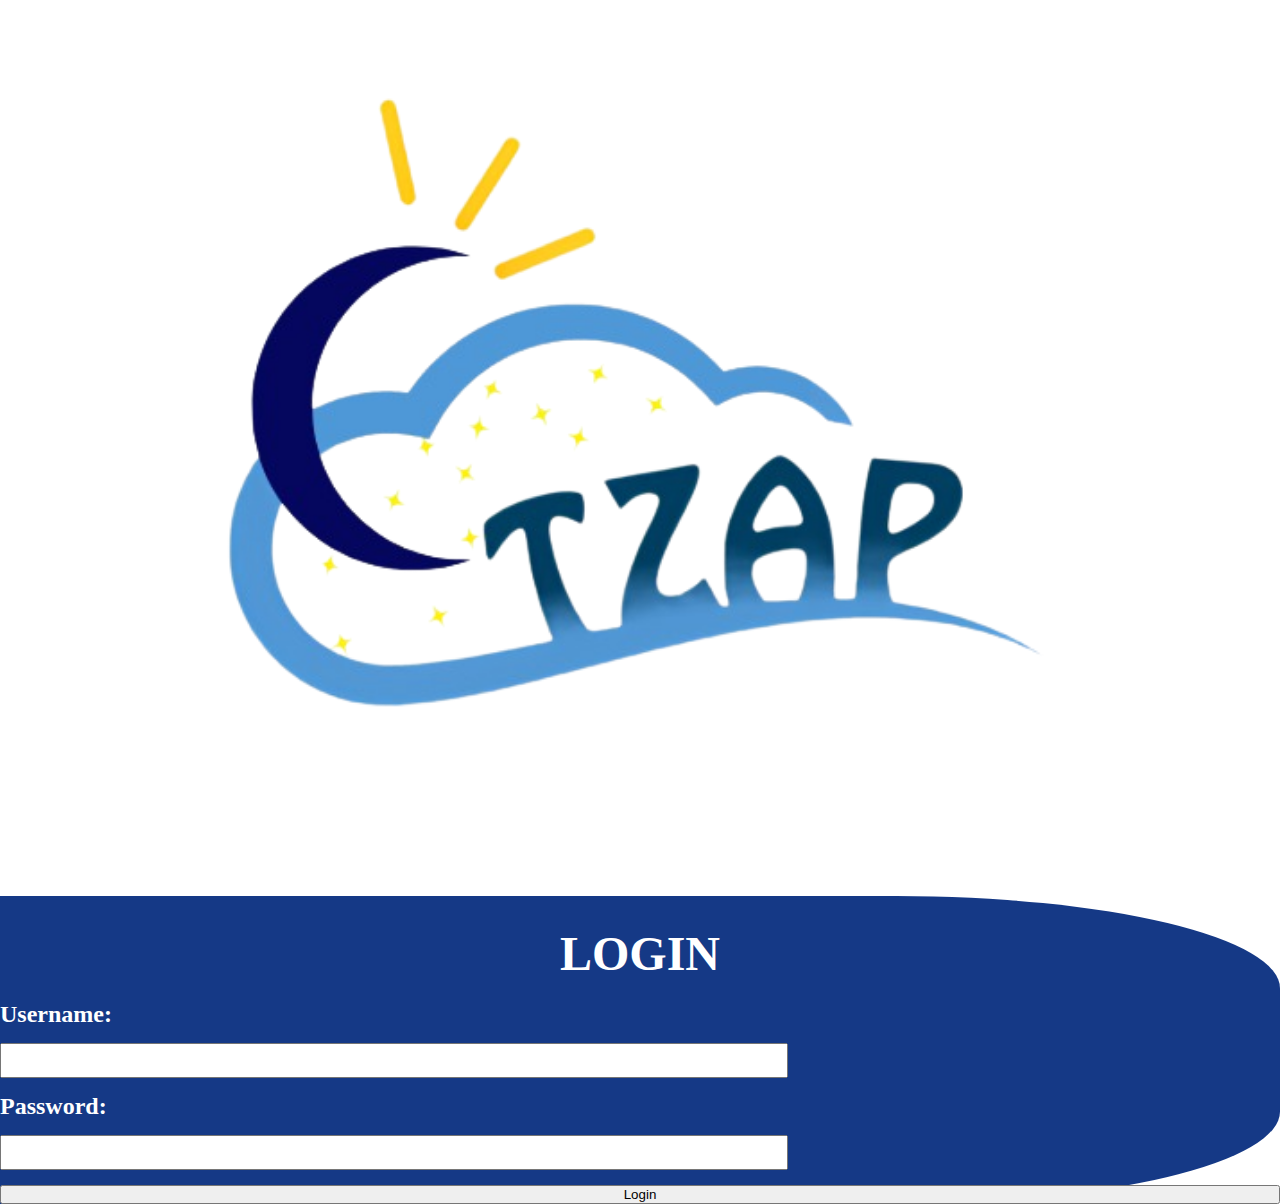
==== index.html @ 7c17254f "html y css a medias" ====
<!DOCTYPE html>
<html lang="en">
  <head>
    <meta charset="UTF-8" />
    <meta name="viewport" content="width=device-width, initial-scale=1.0" />
    <title>Game</title>
    <link rel="stylesheet" href="styles.css" />
  </head>
  <body>
    <!-- <div class="container">

      <div class="form">

        <form id="loginForm">
          <h2>LOGIN</h2>
          <label for="username">Username:</label>
          <input type="text" id="username" name="username" />

          <label for="password">Password:</label>
          <input type="text" id="password" name="password" />

          <p id="errorMessage"></p>

          <button onclick="login()">Login</button>
        </form>

      </div>

    </div> -->

    <div class="form">

      <img src="WhatsApp_Image_2023-08-08_at_22.00.50-removebg-preview.png">

      <form action="" id="loginForm">
        <h2>LOGIN</h2>
        <label for="username">Username:</label>
        <input type="text" id="username" />

        <label for="password">Password:</label>
        <input type="text" id="password" />

        <p id="errorMessage"></p>

        <button onclick="login()">Login</button>
      </form>
    </div>

    <script src="main.js"></script>
  </body>
</html>
---- styles.css ----
*{
  padding: 0;
  margin: 0;
}

.form{
  background-color: rgb(255, 255, 255);
  height: 100vh;
  display: flex;
  flex-direction: column;
  align-items: center;
}

.form img{
  width: 70%;
}

form{
  background-color: rgb(21, 57, 134);
  border-top-right-radius: 30%;
  border-bottom-right-radius: 30%;
  width: 100%;
  height: 100%;
  color: white;
  display: flex;
  flex-direction: column;
  padding-top: 30px;
}

form h2{
  font-weight: bolder;
  font-size: 3em;
  text-align: center;
  margin-bottom: 20px;
}

label{
  display: block;
  margin-bottom: 15px;
  font-size: 1.5em;
  text-align: left;
  font-weight: bold;
}

input{
  width: 60%;
  padding: 8px;
  margin-bottom: 15px;
  
}
/* .container{
  background-color: antiquewhite;
  width: 100%;
  position: relative;
}

.container nav ul{
  list-style: none;
  display: flex;
  justify-content:flex-end;

}

nav ul li{
  padding: 6px;
  margin: 5px;
  background-color: rgb(113, 144, 180);
  border-radius: 10px;
  color: rgb(0, 0, 0);
  cursor: pointer;
}

nav ul li:hover{
  background-color: rgb(42, 184, 101);
} */

/* .form{
  background-color: #9e6c6c;
  margin: 0;
  height: 100vh;
  display: flex;
  flex-direction: column;
  align-items: center;
  justify-content: center;
}

form{
  width: 80%;
  background-color: #f0e2e2;
  padding: 20px;
  border-radius: 5px;
  box-shadow: 0 0 10px rgba(0, 0,0,0.1);
  transition: transform 0.3s ease-in-out;
}

form h2{
  text-align: center;
  margin-bottom: 10px;
}


label{
  display: block;
  margin-bottom: 8px;
}

input{
  width: 100%;
  padding: 8px;
  margin-bottom: 15px;
  box-sizing: border-box;
}

form p{
  margin-bottom: 20px;
  font-weight: bolder;
  font-family: 'Gill Sans', 'Gill Sans MT', Calibri, 'Trebuchet MS', sans-serif;
  color: red;
}

button{
  width: 100%;
  background-color: #4caf50;
  color: white;
  font-weight: bolder;
  padding: 10px 15px;
  border: none;
  border-radius: 3px;
  cursor: pointer;
  transition: background-color 0.3s ease-in-out;
}

button:hover{
  background-color: #45a049;
} */
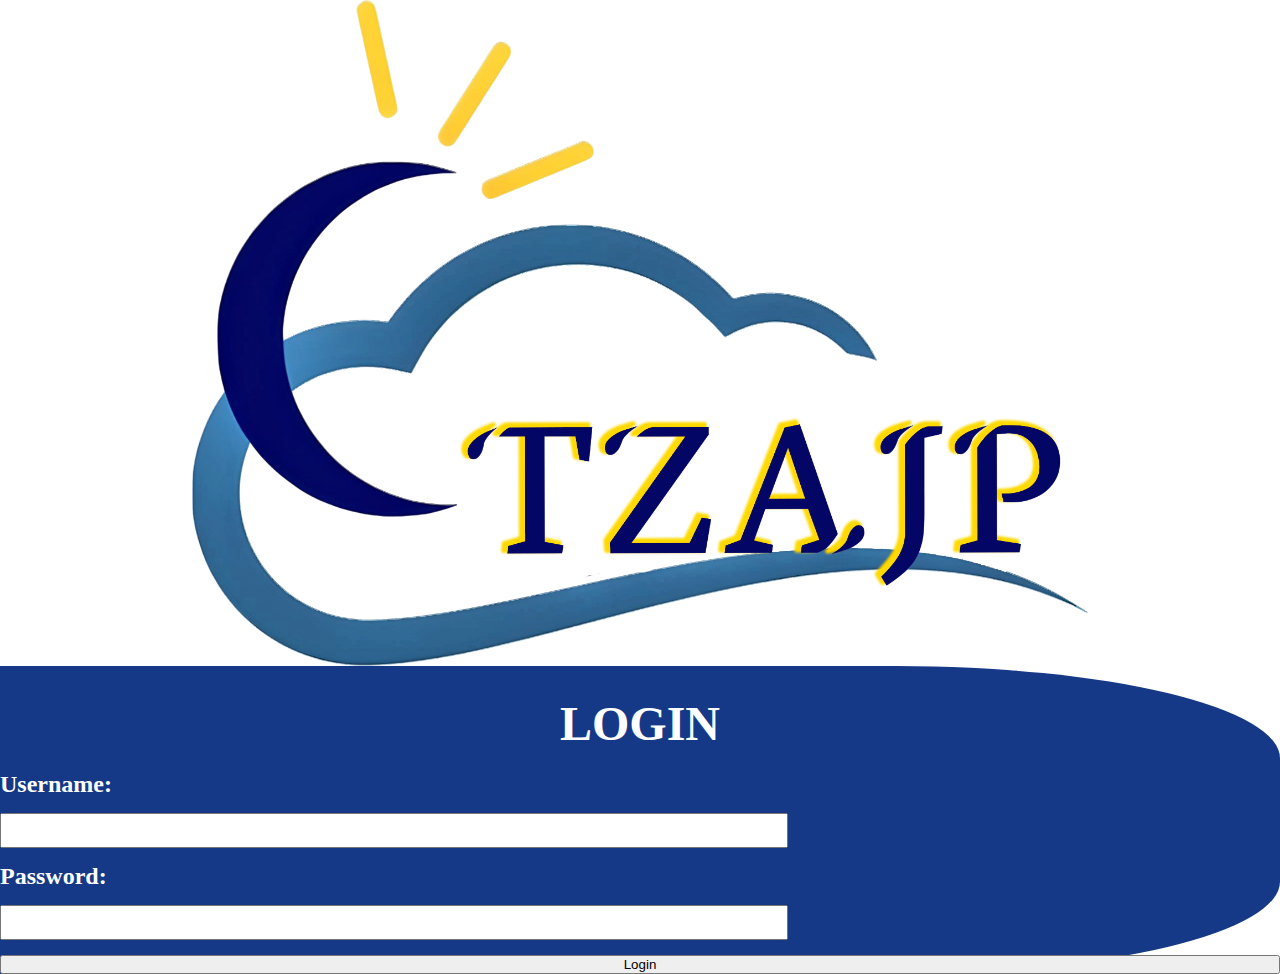
==== commit eb4f3013: "Eliminamos comentario en el index.html" ====
--- a/index.html
+++ b/index.html
@@ -7,30 +7,10 @@
     <link rel="stylesheet" href="styles.css" />
   </head>
   <body>
-    <!-- <div class="container">
-
-      <div class="form">
-
-        <form id="loginForm">
-          <h2>LOGIN</h2>
-          <label for="username">Username:</label>
-          <input type="text" id="username" name="username" />
-
-          <label for="password">Password:</label>
-          <input type="text" id="password" name="password" />
-
-          <p id="errorMessage"></p>
-
-          <button onclick="login()">Login</button>
-        </form>
-
-      </div>
-
-    </div> -->
 
     <div class="form">
 
-      <img src="WhatsApp_Image_2023-08-08_at_22.00.50-removebg-preview.png">
+      <img src="TZAJP.png" alt="">
 
       <form action="" id="loginForm">
         <h2>LOGIN</h2>
@@ -48,4 +28,4 @@
 
     <script src="main.js"></script>
   </body>
-</html>
+</html>